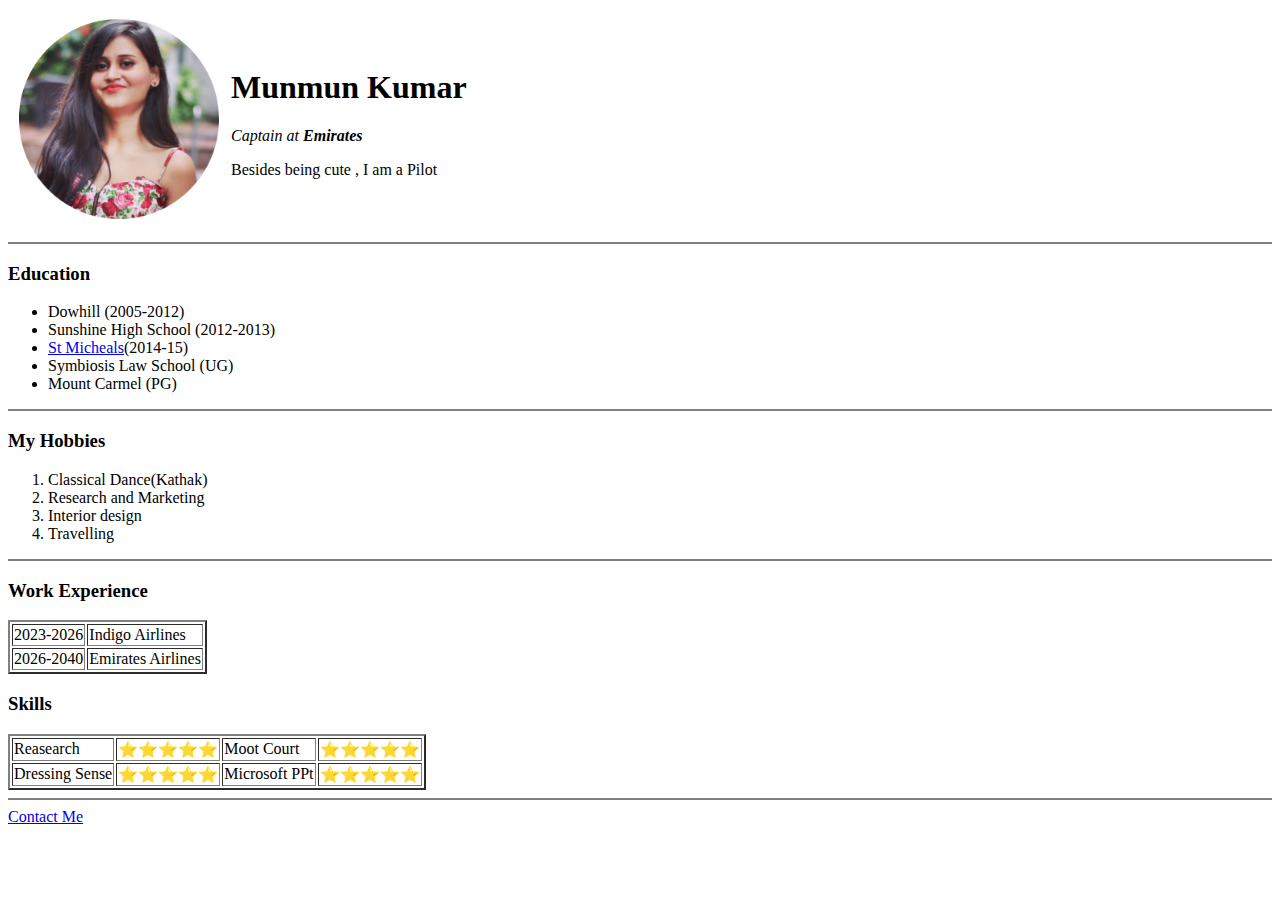
==== index.html @ 15b5ca60 "Add initial cv website files" ====
<!DOCTYPE html>
<html lang="en" dir="ltr">

<head>
  <meta charset="utf-8">
  <title>Munmun's personal Site</title>
</head>

<body>
  <table cellspacing="10">
    <tr>
      <td><img src="mun_circle.png" width="200" height="200"></td>
      <td><h1>Munmun Kumar</h1>
      <p><em>Captain at <strong>Emirates</strong></em></p>
      <p>Besides being cute , I am a Pilot</p></td>
    </tr>
  </table>


  <hr size="2" noshade />
  <h3>Education</h3>
  <ul>
    <li>Dowhill (2005-2012)</li>
    <li>Sunshine High School (2012-2013)</li>
    <li><a href="https://www.stmichaelspatna.edu.in/">St Micheals</a>(2014-15)</li>
    <li>Symbiosis Law School (UG)</li>
    <li>Mount Carmel (PG)</li>
  </ul>
  <hr size="2" noshade>
  <h3>My Hobbies</h3>
  <ol>
    <li>Classical Dance(Kathak)</li>
    <li>Research and Marketing</li>
    <li>Interior design</li>
    <li>Travelling</li>

  </ol>
  <hr size="2" noshade>
  <h3>Work Experience</h3>
  <table border="2">
    <tr>
      <td>2023-2026</td>
      <td>Indigo Airlines</td>

    </tr>
    <tr>
      <td>2026-2040</td>
      <td>Emirates Airlines</td>
    </tr>
  </table>
  <h3>Skills</h3>
  <table border="2">
    <tr>
      <td>Reasearch</td>
      <td>⭐️⭐️⭐️⭐️⭐️</td>
      <td>Moot Court</td>
      <td>⭐️⭐️⭐️⭐️⭐️</td>
    </tr>
    <tr>
      <td>Dressing Sense</td>
      <td>⭐️⭐️⭐️⭐️⭐️</td>
      <td>Microsoft PPt</td>
      <td>⭐️⭐️⭐️⭐️⭐️</td>
    </tr>
  </table>
  <hr size="2" noshade />
  <a href="contact.html">Contact Me</a>
</body>

</html>
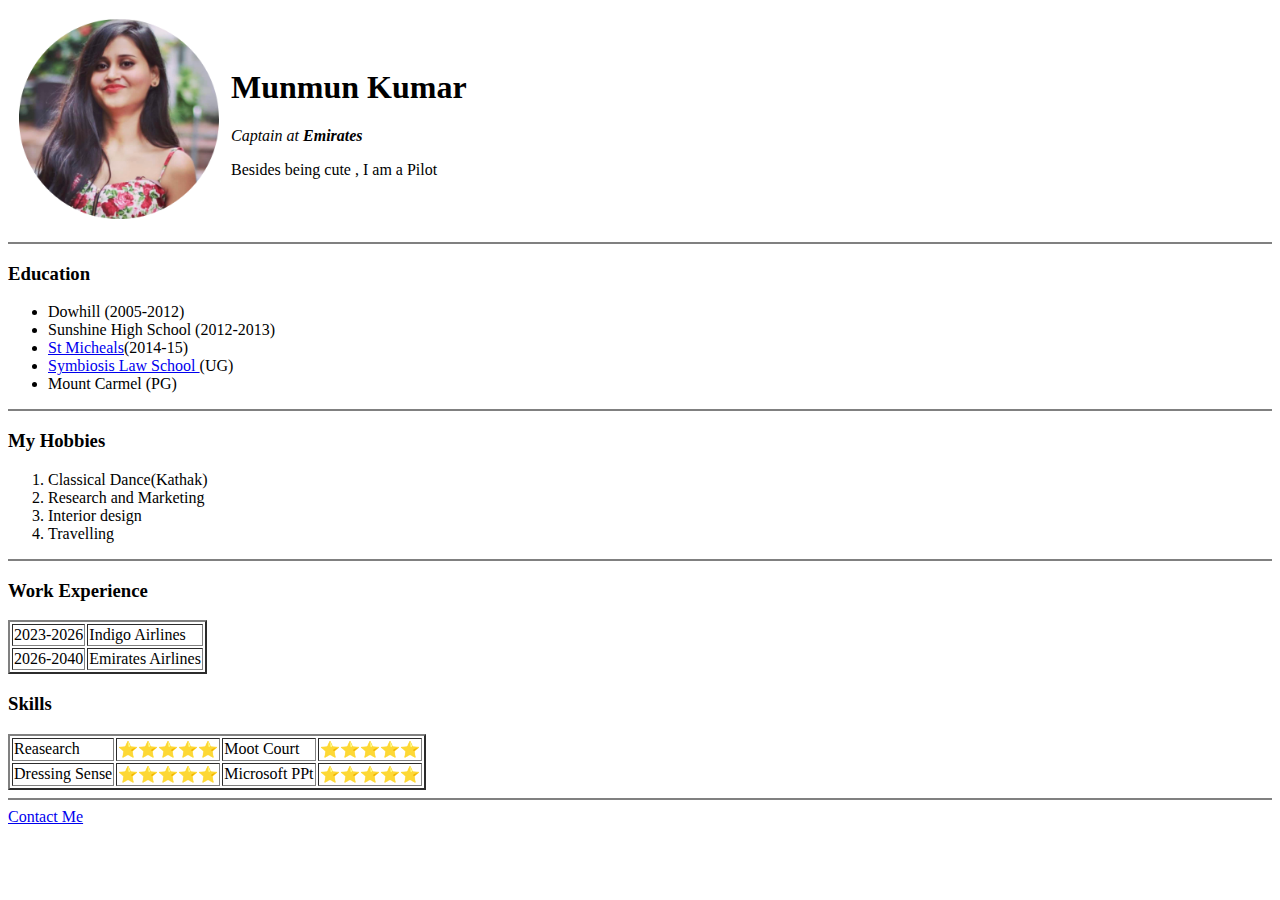
==== commit deec2192: "update index" ====
--- a/index.html
+++ b/index.html
@@ -22,8 +22,8 @@
   <ul>
     <li>Dowhill (2005-2012)</li>
     <li>Sunshine High School (2012-2013)</li>
-    <li><a href="https://www.stmichaelspatna.edu.in/">St Micheals</a>(2014-15)</li>
-    <li>Symbiosis Law School (UG)</li>
+    <li><a href="https://smsslg.com/">St Micheals</a>(2014-15)</li>
+    <li><a href="https://www.symlaw.ac.in/">Symbiosis Law School </a> (UG)</li>
     <li>Mount Carmel (PG)</li>
   </ul>
   <hr size="2" noshade>
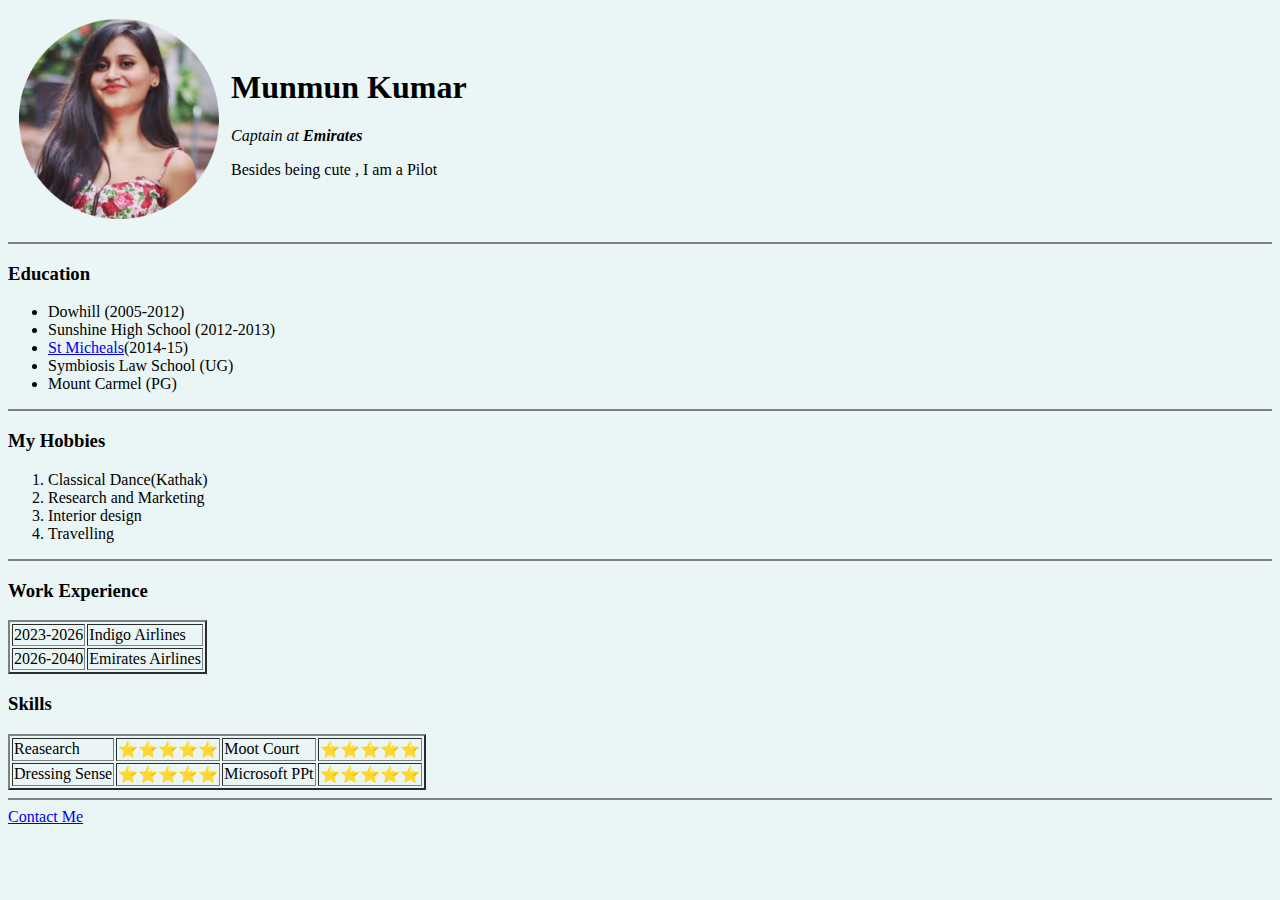
==== commit 415a7397: "update index" ====
--- a/index.html
+++ b/index.html
@@ -6,7 +6,7 @@
   <title>Munmun's personal Site</title>
 </head>
 
-<body>
+<body style="background-color: #EAF6F6;"> 
   <table cellspacing="10">
     <tr>
       <td><img src="mun_circle.png" width="200" height="200"></td>
@@ -22,8 +22,8 @@
   <ul>
     <li>Dowhill (2005-2012)</li>
     <li>Sunshine High School (2012-2013)</li>
-    <li><a href="https://smsslg.com/">St Micheals</a>(2014-15)</li>
-    <li><a href="https://www.symlaw.ac.in/">Symbiosis Law School </a> (UG)</li>
+    <li><a href="https://www.stmichaelspatna.edu.in/">St Micheals</a>(2014-15)</li>
+    <li>Symbiosis Law School (UG)</li>
     <li>Mount Carmel (PG)</li>
   </ul>
   <hr size="2" noshade>
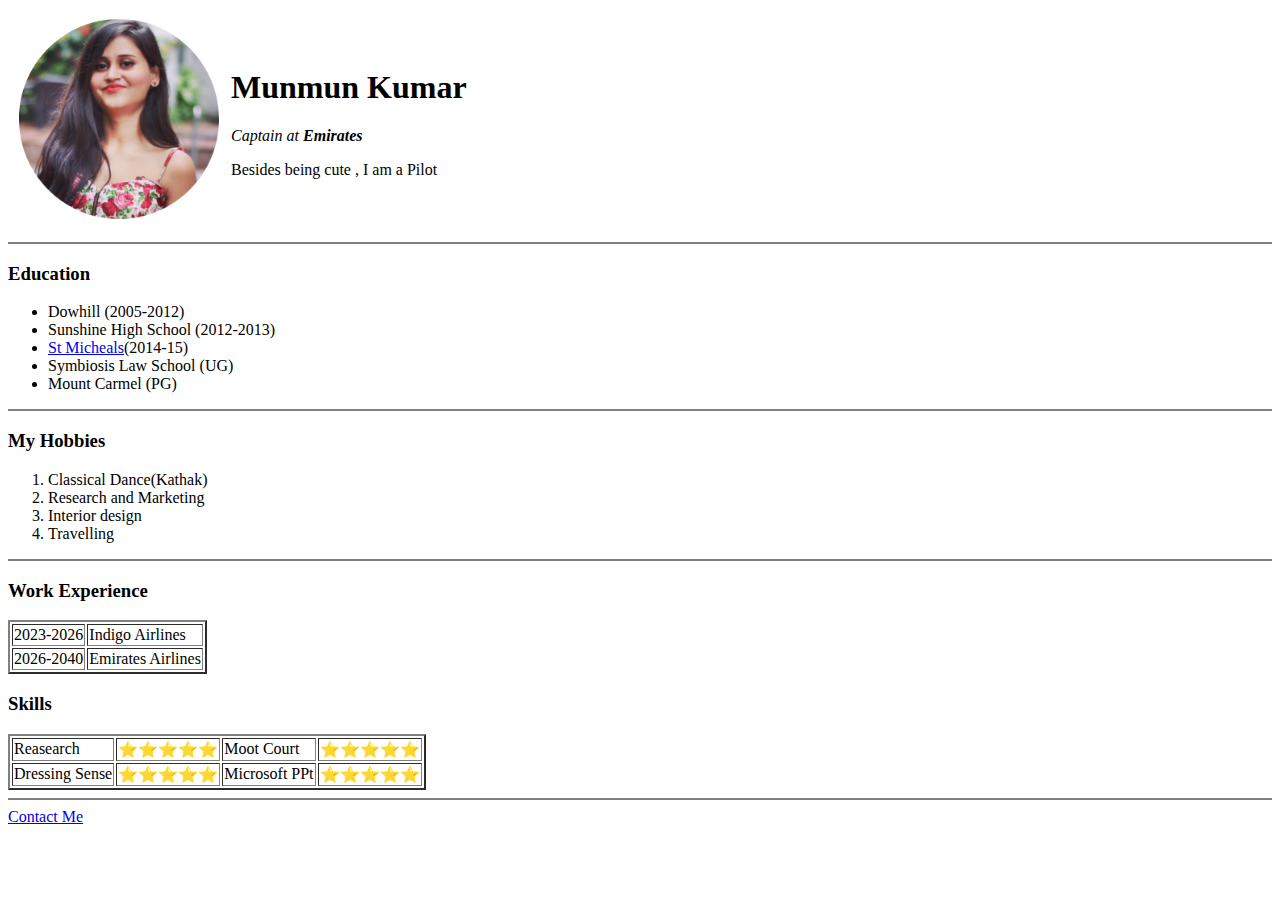
==== commit 78c29659: "update index" ====
--- a/index.html
+++ b/index.html
@@ -4,9 +4,12 @@
 <head>
   <meta charset="utf-8">
   <title>Munmun's personal Site</title>
+<link rel="stylesheet" href="css/styles.css">
+
 </head>
 
-<body style="background-color: #EAF6F6;"> 
+
+<body >
   <table cellspacing="10">
     <tr>
       <td><img src="mun_circle.png" width="200" height="200"></td>
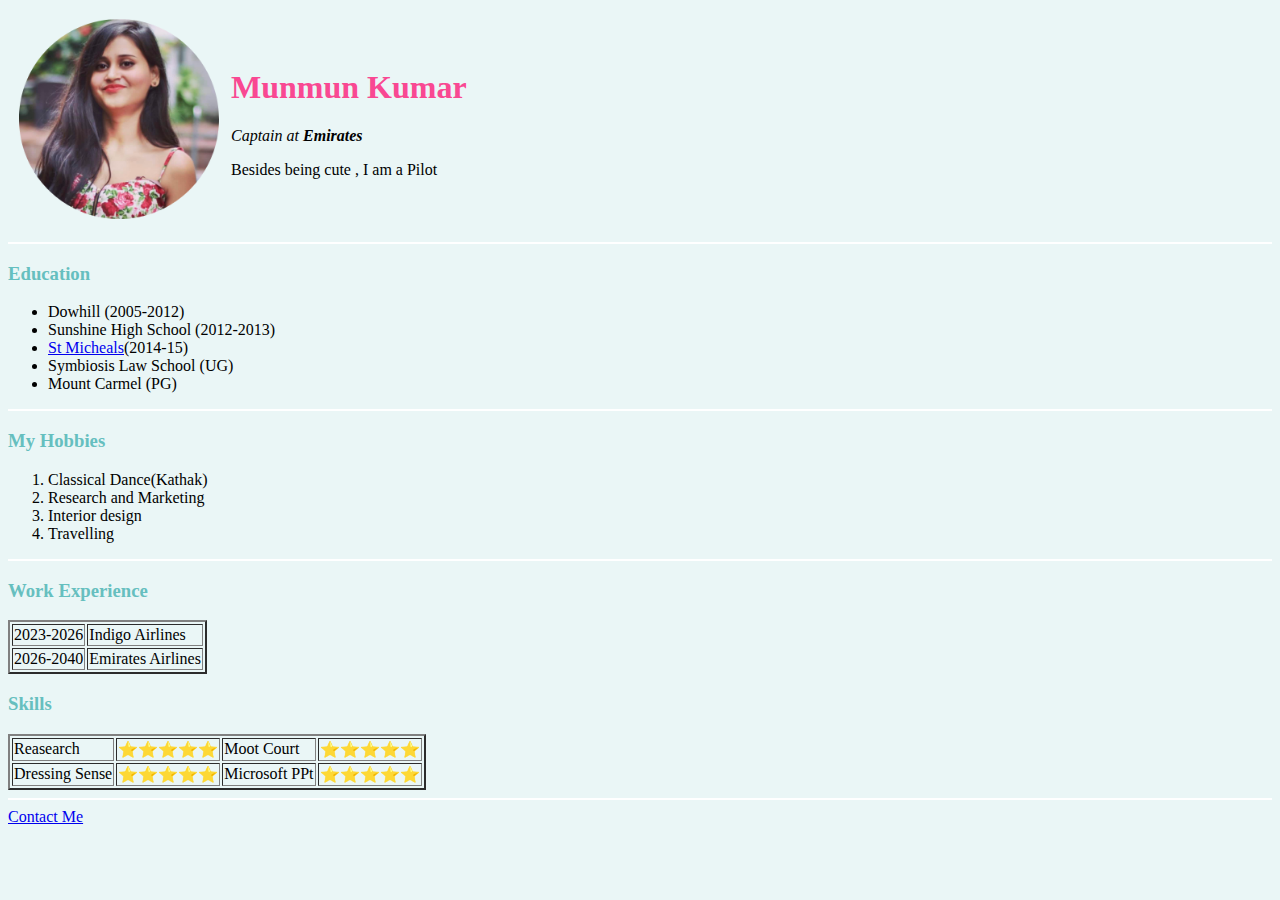
==== commit 5b3c50e5: "update index" ====
--- a/index.html
+++ b/index.html
@@ -4,7 +4,7 @@
 <head>
   <meta charset="utf-8">
   <title>Munmun's personal Site</title>
-<link rel="stylesheet" href="css/styles.css">
+<link rel="stylesheet" href="styles.css">
 
 </head>
 
--- a/styles.css
+++ b/styles.css
@@ -0,0 +1,23 @@
+body
+{
+  background-color: #EAF6F6;
+}
+
+hr
+{
+  background-color: white;
+  border-style: none;
+  height:2px;
+}
+h1
+{
+  color: #F94892;
+}
+h2
+{
+  color: #F94892;
+}
+h3
+{
+  color: #66BFBF;
+}
